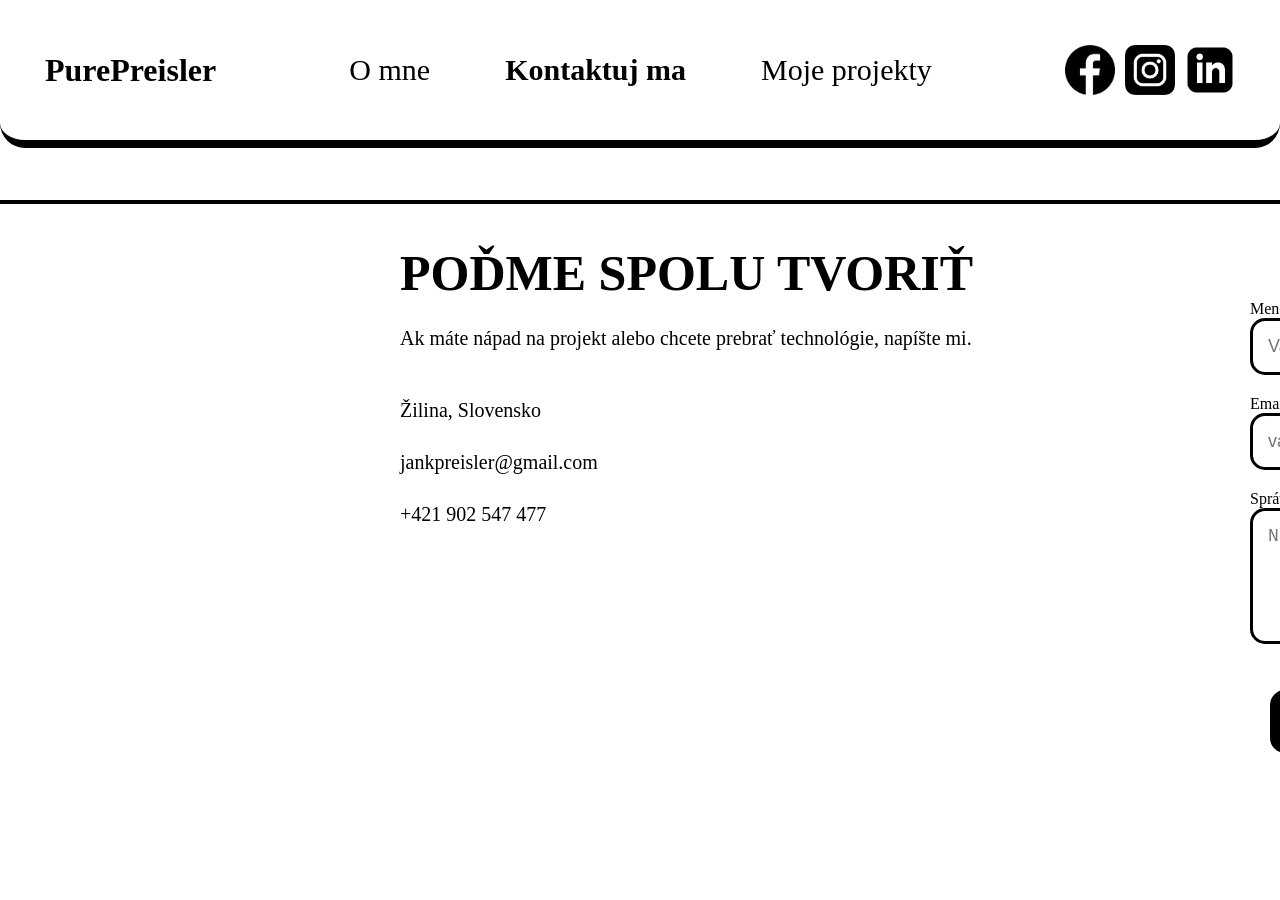
==== kontakt.html @ 74b8a318 "asd" ====
<!DOCTYPE html>
<html lang="sk">
<head>
    <meta charset="UTF-8">
    <meta name="viewport" content="width=device-width, initial-scale=1.0">
    <title>PurePreisler</title>
    <link rel="stylesheet" href="kontakt.css">
    <link href="https://fonts.googleapis.com/css2?family=Inter:wght@300;400;600&display=swap" rel="stylesheet">
</head>
<body class="telo">
    <div class="header">
        <div class="header_content">
            <div class="logo">
                <h1>PurePreisler</h1>
            </div>
            <div class="prekliky">
                <a class="dalsiepage" href="index.html">O mne</a>
                <a class="dalsiepage kontakt" href="kontakt.html">Kontaktuj ma</a>
                <a class="dalsiepage" href="prace.html">Moje projekty</a>
            </div>
            <div class="socialne-siete">
                <a href="#"><img src="20673.png" alt="FB"></a> 
                <a href="#"><img src="INSTAGRAMICON.png" alt="IG"></a>
                <a href="#"><img src="linkedin-black-icon-logo-png_seeklogo-387472.png" alt="IN"></a>
            </div>
        </div>
    </div>

    <div class="contact-container">
        <div class="contact-card">
            <div class="contact-info">
                <h2>Poďme spolu tvoriť</h2>
                <p>Ak máte nápad na projekt alebo chcete prebrať technológie, napíšte mi.</p>
                
                <div class="details">
                    <p>Žilina, Slovensko</p>
                    <p>jankpreisler@gmail.com</p>
                    <p>+421 902 547 477</p>
                </div>
            </div>

            <form action="https://formspree.io/f/xeepggea" method="POST" class="contact-form">
                <div class="input-group">
                    <label>Meno</label>
                    <input class="inputak" type="text" name="name" placeholder="Vaše meno" required>
                </div>
                <div class="input-group">
                    <label>Email</label>
                    <input class="inputak" type="email" name="_replyto" placeholder="vas@email.com" required>
                </div>
                <div class="input-group">
                    <label>Správa o sluzbe</label>
                    <textarea class="inputak" name="message" rows="5" placeholder="Napíšte niečo..." required></textarea>
                </div>
                <button type="submit" class="send-btn">ODOSLAŤ</button>
            </form>
        </div>
    </div>
</body>
</html>
---- kontakt.css ----
.telo{
    margin: 0px;
    margin-top: 200px;
}
.header_content{
    display: flex;
    justify-content: center;
    align-items: center;
    justify-content: space-between;
}
.kontakt{
    font-weight: bold;
}
img{
    width: 50px;
    height: 50px;
}
.prekliky, a{
    display: flex;
    text-decoration: none;
    font-size: 30px;
    gap: 75px;
    color: black;
}
.header{
    border-bottom: 8px solid black;
    border-radius: 0px 0px 25px 25px;
    padding: 45px;
    align-items: center;
    position: fixed;
    top: 0px;
    left: 0px;
    right: 0px;
    position: fixed;
    background-color: white;
}
h1{
    margin: 0px;
}
.socialne-siete{
    display: flex;
    gap: 10px;
}

.dalsiepage{
    display: flex;
    text-decoration: none;
    font-size: 30px;
    gap: 75px;
    color: black;
    position: relative;
}

.dalsiepage::after{
    content: '';    
    position: absolute;
    width: 0;                 
    height: 2px;             
    bottom: -5px;            
    left: 0;                  
    background-color: #000000;
    transition: width 0.6s ease-in-out;
}

.dalsiepage:hover::after{
    width: 100%;
}

.contact-info{
    position: absolute;
    left: 400px;
}

.contact-info h2 {
    font-size: 50px;
    margin-bottom: 20px;
    text-transform: uppercase;
}

.contact-info p {
    font-size: 20px;
    line-height: 1.6;
}

.details {
    margin-top: 40px;
}

.contact-form {
    display: flex;
    position: absolute;
    top: 300px;
    left: 1250px;
    flex-direction: column;
    gap: 20px;
    width: 550px;
}

.contact-form input{
    width: 100%;
    max-width: 550px;
    padding: 15px;
    border: 3px solid black;
    border-radius: 15px;
    font-size: 18px;
    outline: none;
}

.contact-form textarea {
     width: 100%;
    max-width: 550px;
    padding: 15px;
    border: 3px solid black;
    border-radius: 15px;
    font-size: 18px;
    outline: none;
}
.contact-container{
    border: 2px solid black;
}


.send-btn {
    background-color: black;
    color: white;
    border: none;
    padding: 20px;
    font-size: 20px;
    font-weight: bold;
    border-radius: 15px;
    width: 550px;
    cursor: pointer;
    transition: 0.3s ease;
    position: absolute;
    top: 390px;
    left: 20px;
}

.send-btn:hover {
    background-color: #333;
    transform: scale(1.02);
}
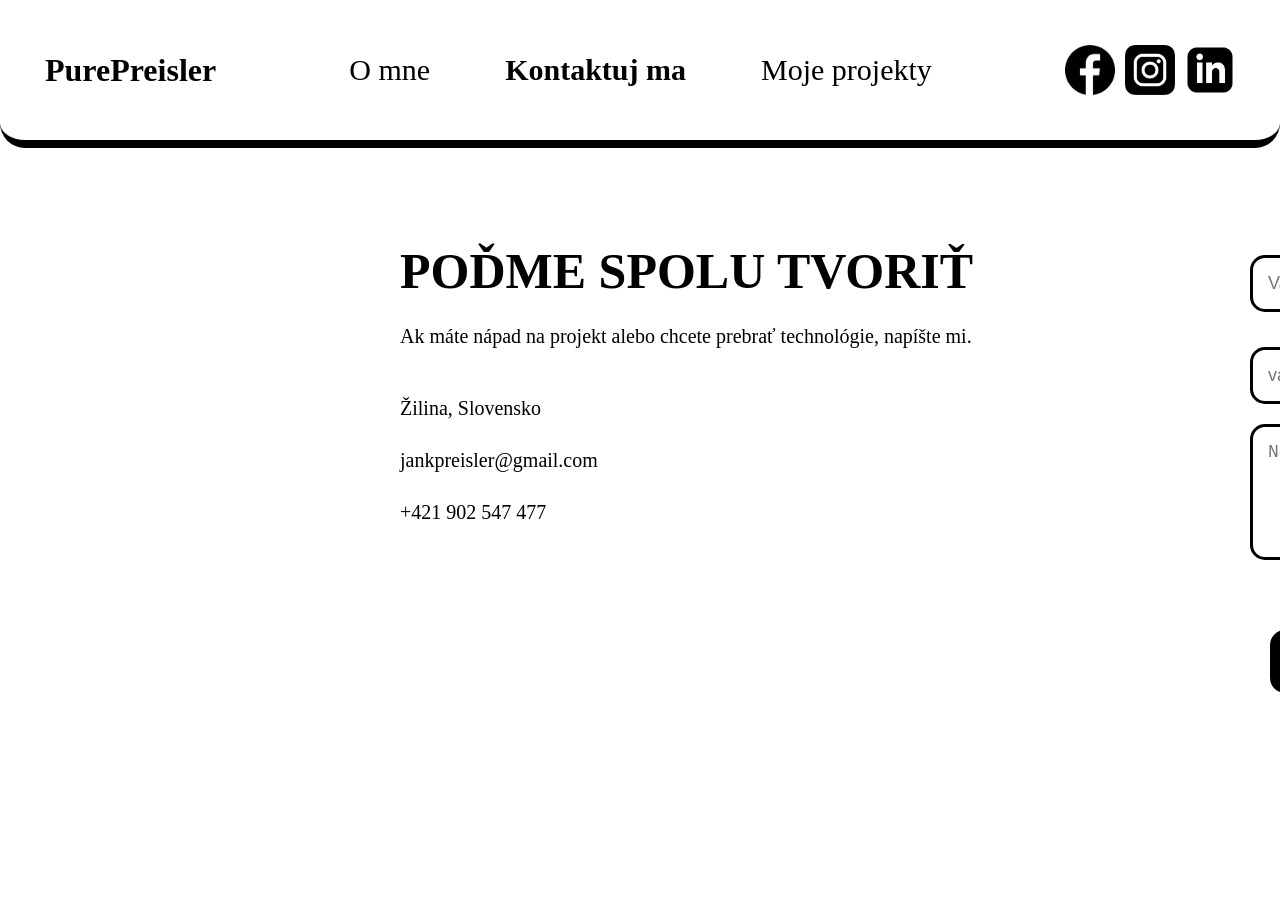
==== commit 42042307: "Asi Hotovo" ====
--- a/kontakt.html
+++ b/kontakt.html
@@ -41,15 +41,12 @@
 
             <form action="https://formspree.io/f/xeepggea" method="POST" class="contact-form">
                 <div class="input-group">
-                    <label>Meno</label>
                     <input class="inputak" type="text" name="name" placeholder="Vaše meno" required>
                 </div>
                 <div class="input-group">
-                    <label>Email</label>
                     <input class="inputak" type="email" name="_replyto" placeholder="vas@email.com" required>
                 </div>
                 <div class="input-group">
-                    <label>Správa o sluzbe</label>
                     <textarea class="inputak" name="message" rows="5" placeholder="Napíšte niečo..." required></textarea>
                 </div>
                 <button type="submit" class="send-btn">ODOSLAŤ</button>
--- a/kontakt.css
+++ b/kontakt.css
@@ -90,7 +90,7 @@
 .contact-form {
     display: flex;
     position: absolute;
-    top: 300px;
+    top: 240px;
     left: 1250px;
     flex-direction: column;
     gap: 20px;
@@ -116,10 +116,6 @@
     font-size: 18px;
     outline: none;
 }
-.contact-container{
-    border: 2px solid black;
-}
-
 
 .send-btn {
     background-color: black;
@@ -141,3 +137,6 @@
     background-color: #333;
     transform: scale(1.02);
 }
+    input{
+        margin-top: 15px;
+    }
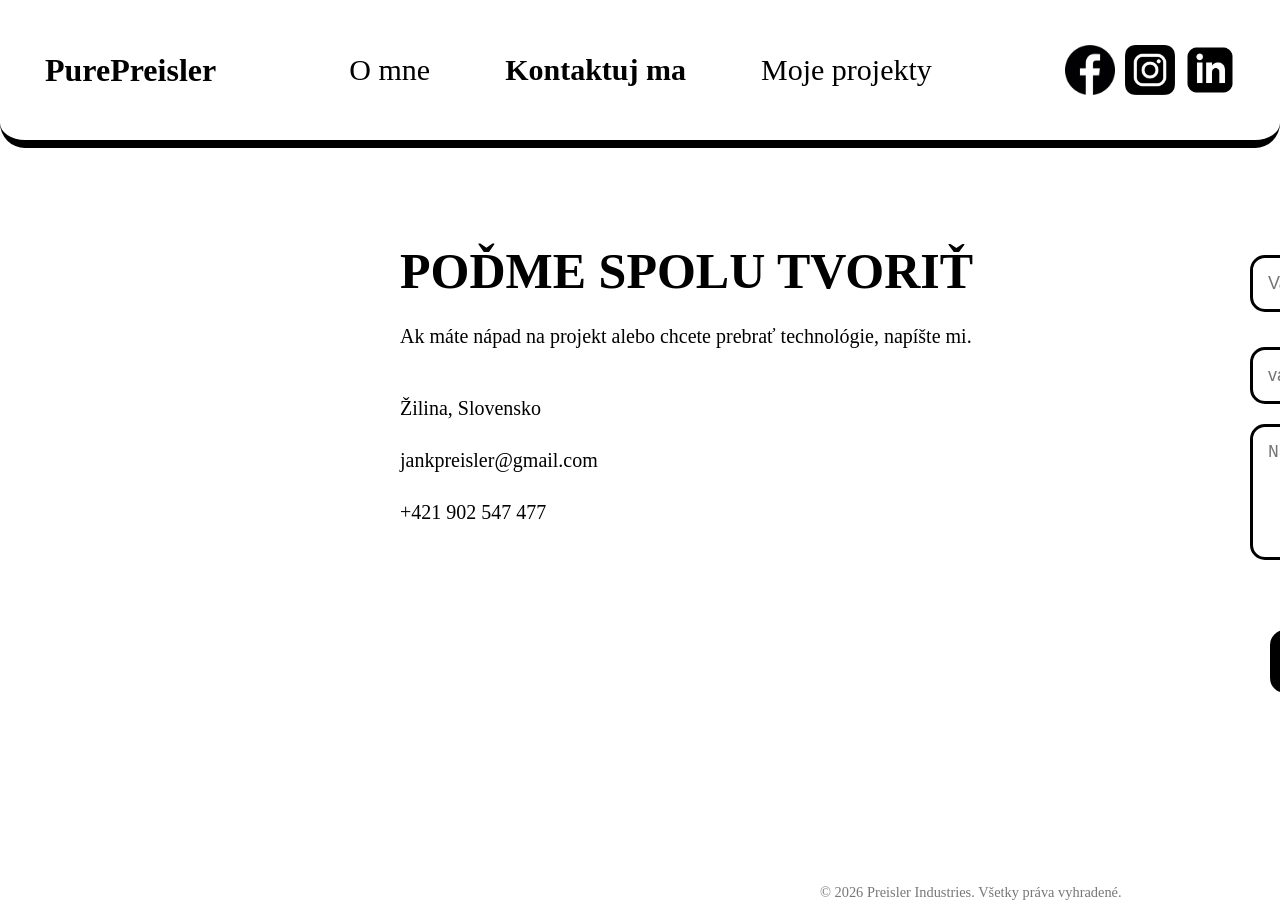
==== commit 8e2daf49: "uz aj footrik" ====
--- a/kontakt.html
+++ b/kontakt.html
@@ -6,6 +6,7 @@
     <title>PurePreisler</title>
     <link rel="stylesheet" href="kontakt.css">
     <link href="https://fonts.googleapis.com/css2?family=Inter:wght@300;400;600&display=swap" rel="stylesheet">
+    <link rel="icon" type="image/png" href="aaaaaaaaaaa.png">
 </head>
 <body class="telo">
     <div class="header">
@@ -53,5 +54,8 @@
             </form>
         </div>
     </div>
+    <footer>
+         <p> &copy; 2026 Preisler Industries. Všetky práva vyhradené.</p>
+    </footer>
 </body>
 </html>
--- a/kontakt.css
+++ b/kontakt.css
@@ -1,29 +1,34 @@
-
-.telo{
+.telo {
     margin: 0px;
     margin-top: 200px;
 }
-.header_content{
+
+.header_content {
     display: flex;
     justify-content: center;
     align-items: center;
     justify-content: space-between;
 }
-.kontakt{
+
+.kontakt {
     font-weight: bold;
 }
-img{
+
+img {
     width: 50px;
     height: 50px;
 }
-.prekliky, a{
+
+.prekliky,
+a {
     display: flex;
     text-decoration: none;
     font-size: 30px;
     gap: 75px;
     color: black;
 }
-.header{
+
+.header {
     border-bottom: 8px solid black;
     border-radius: 0px 0px 25px 25px;
     padding: 45px;
@@ -35,15 +40,17 @@
     position: fixed;
     background-color: white;
 }
-h1{
+
+h1 {
     margin: 0px;
 }
-.socialne-siete{
+
+.socialne-siete {
     display: flex;
     gap: 10px;
 }
 
-.dalsiepage{
+.dalsiepage {
     display: flex;
     text-decoration: none;
     font-size: 30px;
@@ -52,22 +59,22 @@
     position: relative;
 }
 
-.dalsiepage::after{
-    content: '';    
-    position: absolute;
-    width: 0;                 
-    height: 2px;             
-    bottom: -5px;            
-    left: 0;                  
+.dalsiepage::after {
+    content: '';
+    position: absolute;
+    width: 0;
+    height: 2px;
+    bottom: -5px;
+    left: 0;
     background-color: #000000;
     transition: width 0.6s ease-in-out;
 }
 
-.dalsiepage:hover::after{
+.dalsiepage:hover::after {
     width: 100%;
 }
 
-.contact-info{
+.contact-info {
     position: absolute;
     left: 400px;
 }
@@ -97,7 +104,7 @@
     width: 550px;
 }
 
-.contact-form input{
+.contact-form input {
     width: 100%;
     max-width: 550px;
     padding: 15px;
@@ -108,7 +115,7 @@
 }
 
 .contact-form textarea {
-     width: 100%;
+    width: 100%;
     max-width: 550px;
     padding: 15px;
     border: 3px solid black;
@@ -137,6 +144,104 @@
     background-color: #333;
     transform: scale(1.02);
 }
-    input{
-        margin-top: 15px;
-    }
+
+input {
+    margin-top: 15px;
+}
+
+footer {
+    position: fixed;
+    text-align: center;
+    padding: 20px;
+    margin-top: 50px;
+    font-size: 0.9rem;
+    color: #777;
+    top: 800px;
+    left: 800px;
+}
+
+@media (max-width: 1200px) {
+
+    .contact-info {
+        position: static;
+        margin: 0 auto;
+        max-width: 800px;
+        padding: 20px;
+    }
+
+    .contact-form {
+        position: static;
+        width: 90%;
+        max-width: 550px;
+        margin: 40px auto;
+    }
+
+    .send-btn {
+        position: static;
+        width: 100%;
+    }
+}
+
+/* Mobil */
+@media (max-width: 768px) {
+
+    .header {
+        padding: 20px;
+    }
+
+    .header_content {
+        flex-direction: column;
+        gap: 15px;
+    }
+
+    .prekliky,
+    .dalsiepage {
+        flex-wrap: wrap;
+        justify-content: center;
+        gap: 15px;
+        font-size: 20px;
+    }
+
+    .socialne-siete {
+        justify-content: center;
+    }
+
+    .telo {
+        margin-top: 280px;
+        padding: 0 15px;
+    }
+
+    .contact-info {
+        text-align: center;
+    }
+
+    .contact-info h2 {
+        font-size: 35px;
+    }
+
+    .contact-info p {
+        font-size: 18px;
+    }
+
+    .contact-form {
+        width: 100%;
+        max-width: 100%;
+    }
+
+    .contact-form input,
+    .contact-form textarea {
+        width: 100%;
+        box-sizing: border-box;
+        font-size: 16px;
+    }
+
+    .send-btn {
+        width: 100%;
+        font-size: 18px;
+    }
+
+    img {
+        width: 40px;
+        height: 40px;
+    }
+}
